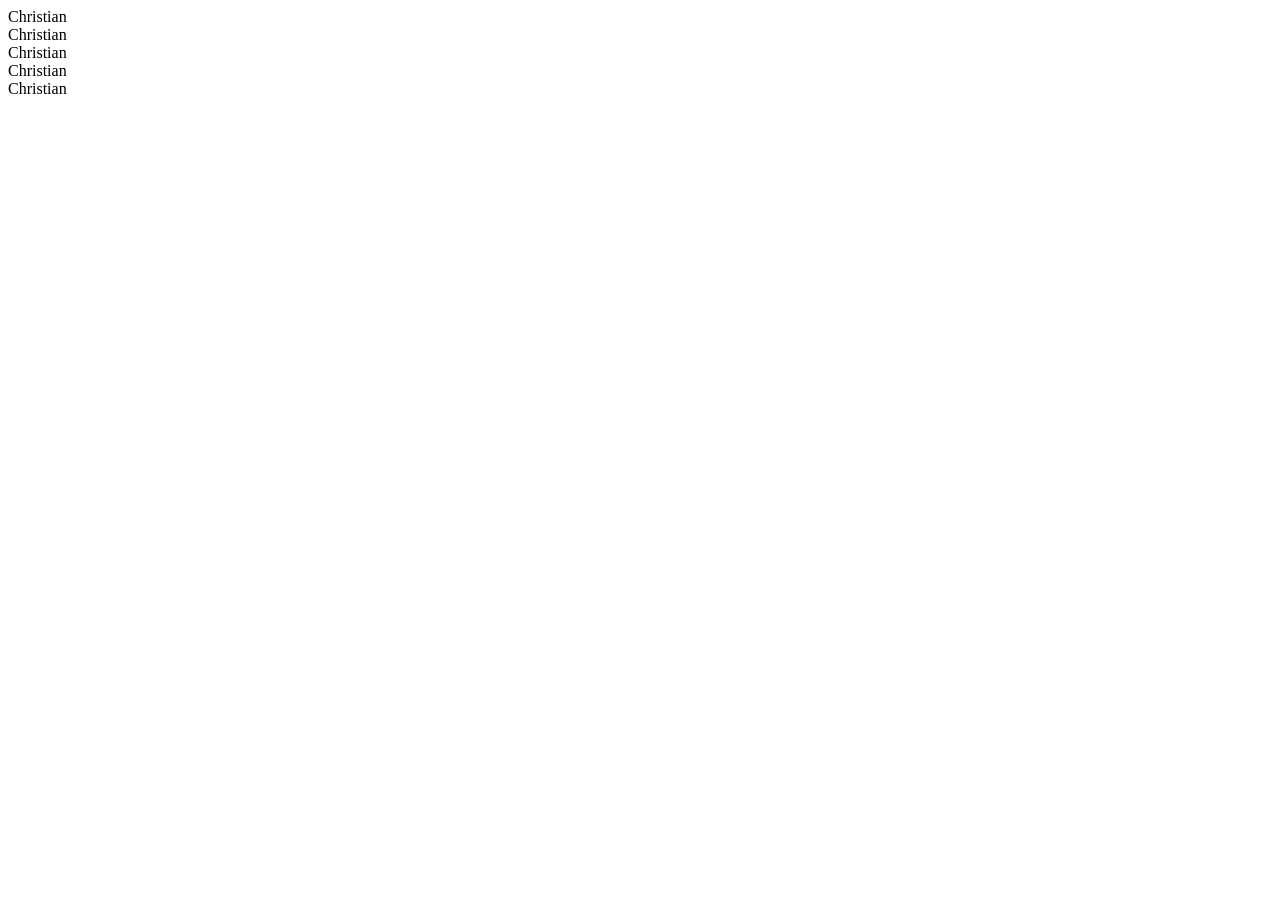
==== index.html @ a20d5244 "Update index.html" ====
<!DOCTYPE html>
<html>
<head>
<link rel="stylesheet" type="text/css" href="css/styles.css"/>
</head>
<body>
<div class="container">
  <div class="oneblock">
	Christian
  </div>
  <div class="twoblock">
  	Christian
  </div>
  <div class="threeblock">
  	Christian
  </div>
  <div class="fourblock">
  	Christian
  </div>
  <div class="fiveblock">
  	Christian
  </div>
 </body>
 </html>
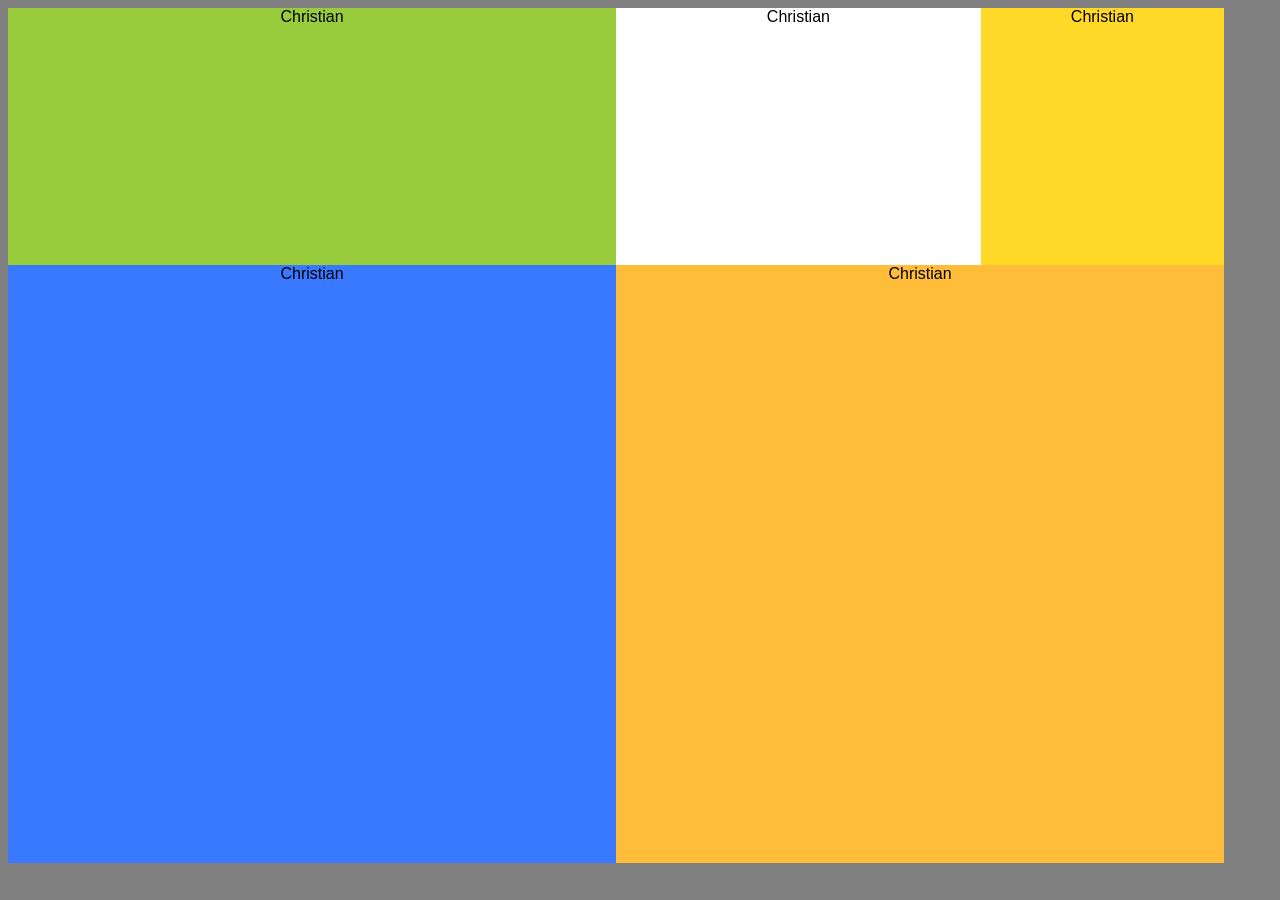
==== commit 1f03ffbe: "Update index.html" ====
--- a/index.html
+++ b/index.html
@@ -1,7 +1,7 @@
 <!DOCTYPE html>
 <html>
 <head>
-<link rel="stylesheet" type="text/css" href="css/styles.css"/>
+<link rel="stylesheet" type="text/css" href="styles.css"/>
 </head>
 <body>
 <div class="container">
@@ -20,5 +20,6 @@
   <div class="fiveblock">
   	Christian
   </div>
+ </div>
  </body>
  </html>
--- a/styles.css
+++ b/styles.css
@@ -0,0 +1,51 @@
+body {
+ height:95vh;
+  width:95vw;
+  background-color:grey;
+}
+.container{
+	height:100%;
+	width:100%;
+	font-color:FF3D1E;
+	font-family:arial;
+	text-align:center;
+}
+
+.oneblock{
+	background-color:#99CC3C;
+	width:50%;
+	height:30%;
+	display:inline-block;
+	float:left;
+}
+.twoblock{
+	background-color:#fff;
+	font-family:arial;
+	width:30%;
+	height:30%;
+	display:inline-block;
+}
+.threeblock{
+	background-color:#FFD828;
+	font-family:arial;
+	width:20%;
+	height:30%;
+	display:inline-block;
+	float:right;
+}
+.fourblock{
+	background-color:#3879FF;
+	font-family:arial;
+	width:50%;
+	height:70%;
+	display:inline-block;
+	float:left;
+}
+.fiveblock{
+	background-color:#FFBD3A;
+	font-family:arial;
+	width:50%;
+	height:70%;
+	display:inline-block;
+	float:right;
+}
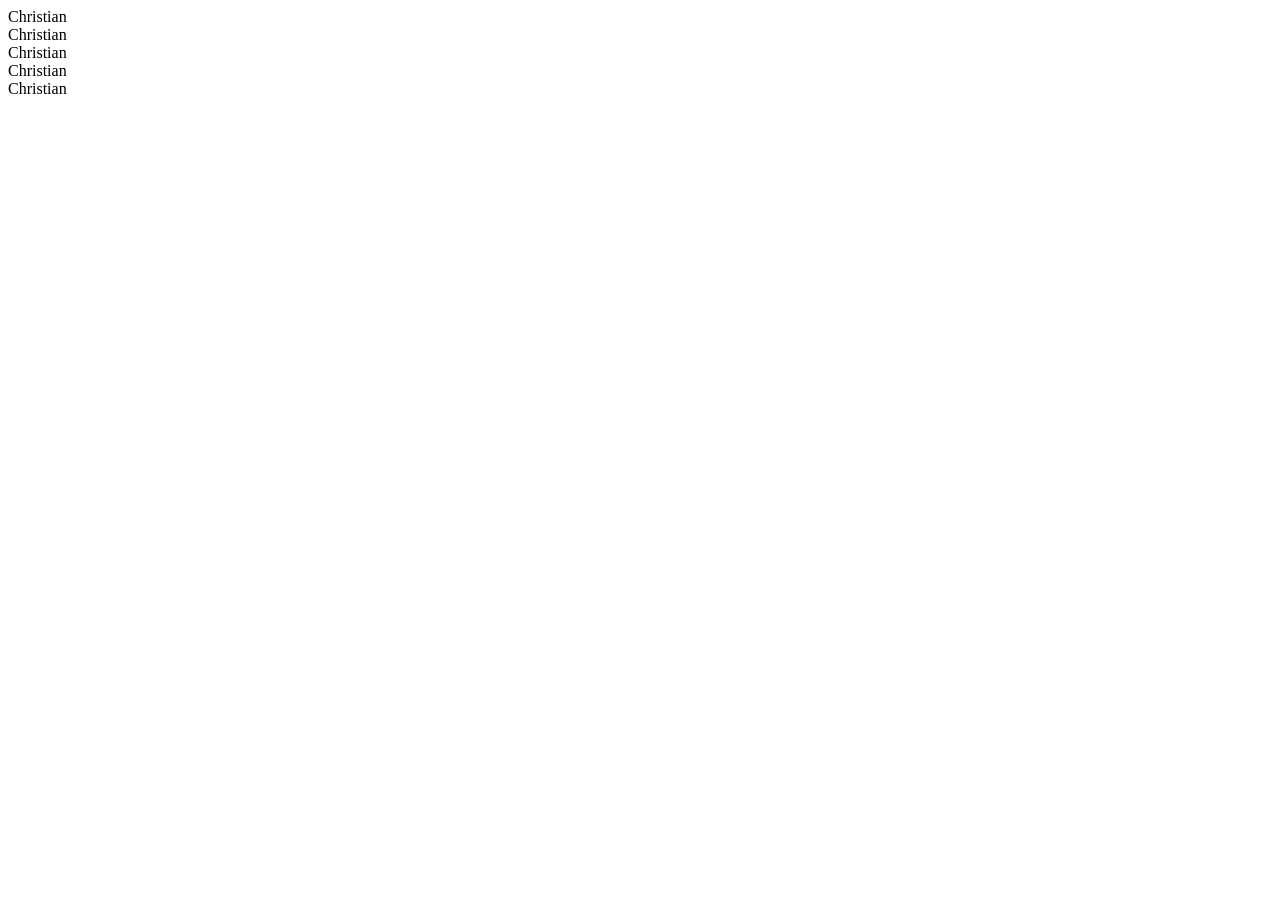
==== commit 31c4bfeb: "Update index.html" ====
--- a/index.html
+++ b/index.html
@@ -1,7 +1,7 @@
 <!DOCTYPE html>
 <html>
 <head>
-<link rel="stylesheet" type="text/css" href="styles.css"/>
+<link rel="stylesheet" type="text/css" href="css/styles.css"/>
 </head>
 <body>
 <div class="container">
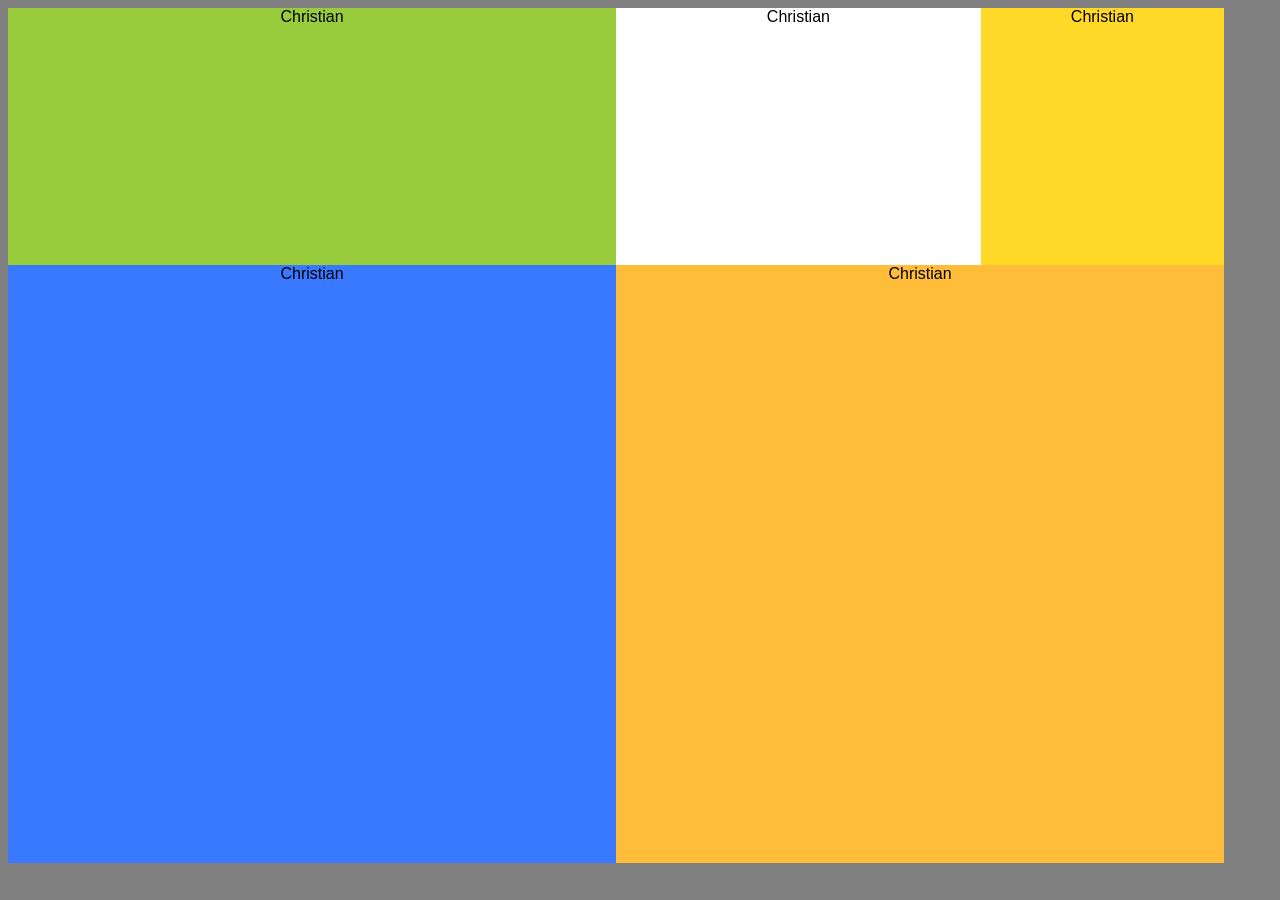
==== commit fee2995d: "Update index.html" ====
--- a/index.html
+++ b/index.html
@@ -1,7 +1,7 @@
 <!DOCTYPE html>
 <html>
 <head>
-<link rel="stylesheet" type="text/css" href="css/styles.css"/>
+<link rel="stylesheet" type="text/css" href="styles.css"/>
 </head>
 <body>
 <div class="container">
--- a/styles.css
+++ b/styles.css
@@ -0,0 +1,51 @@
+body {
+ height:95vh;
+  width:95vw;
+  background-color:grey;
+}
+.container{
+	height:100%;
+	width:100%;
+	font-color:FF3D1E;
+	font-family:arial;
+	text-align:center;
+}
+
+.oneblock{
+	background-color:#99CC3C;
+	width:50%;
+	height:30%;
+	display:inline-block;
+	float:left;
+}
+.twoblock{
+	background-color:#fff;
+	font-family:arial;
+	width:30%;
+	height:30%;
+	display:inline-block;
+}
+.threeblock{
+	background-color:#FFD828;
+	font-family:arial;
+	width:20%;
+	height:30%;
+	display:inline-block;
+	float:right;
+}
+.fourblock{
+	background-color:#3879FF;
+	font-family:arial;
+	width:50%;
+	height:70%;
+	display:inline-block;
+	float:left;
+}
+.fiveblock{
+	background-color:#FFBD3A;
+	font-family:arial;
+	width:50%;
+	height:70%;
+	display:inline-block;
+	float:right;
+}
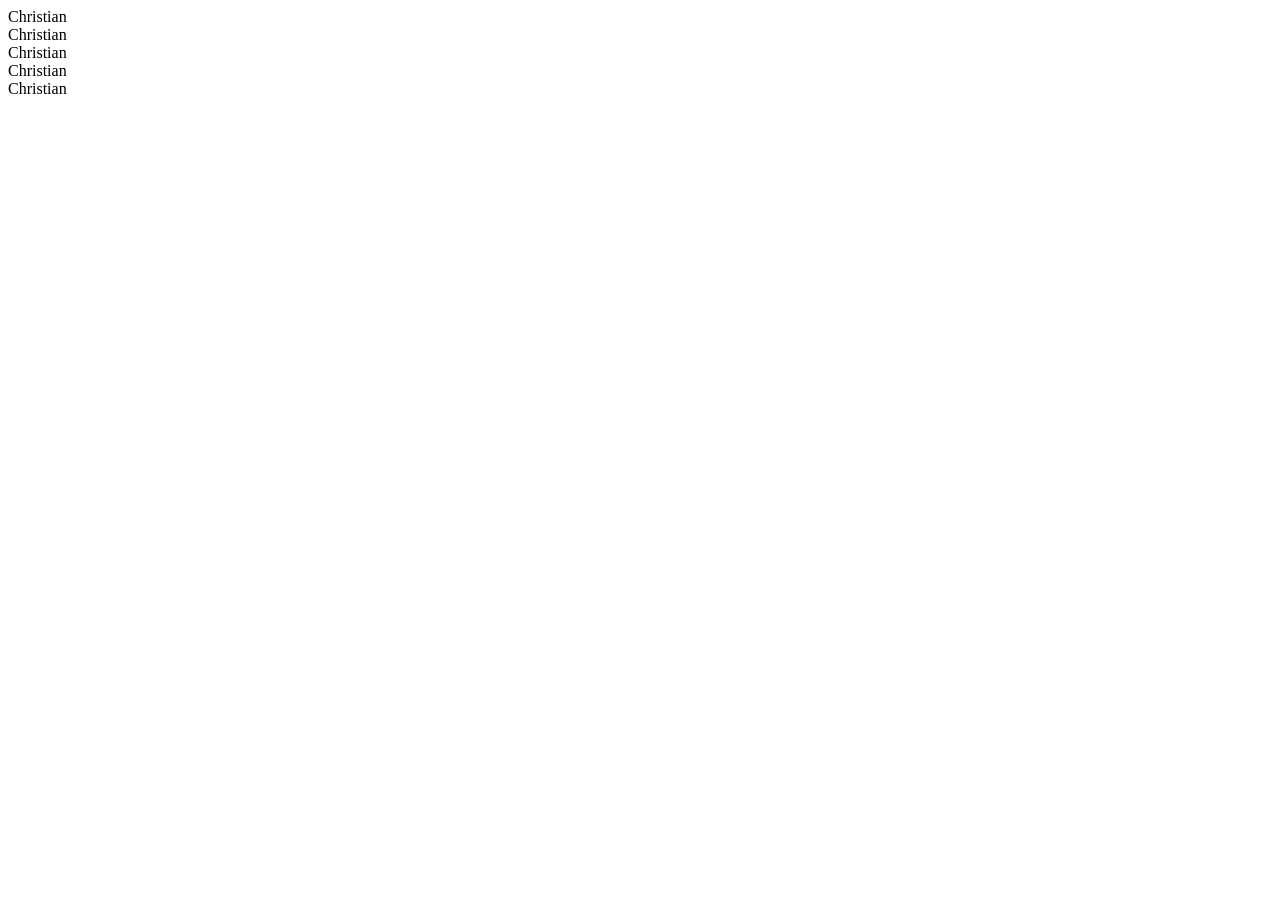
==== commit 0f4753e1: "Update index.html" ====
--- a/index.html
+++ b/index.html
@@ -1,7 +1,7 @@
 <!DOCTYPE html>
 <html>
 <head>
-<link rel="stylesheet" type="text/css" href="styles.css"/>
+<link rel="stylesheet" type="text/css" href="css/styles.css"/>
 </head>
 <body>
 <div class="container">
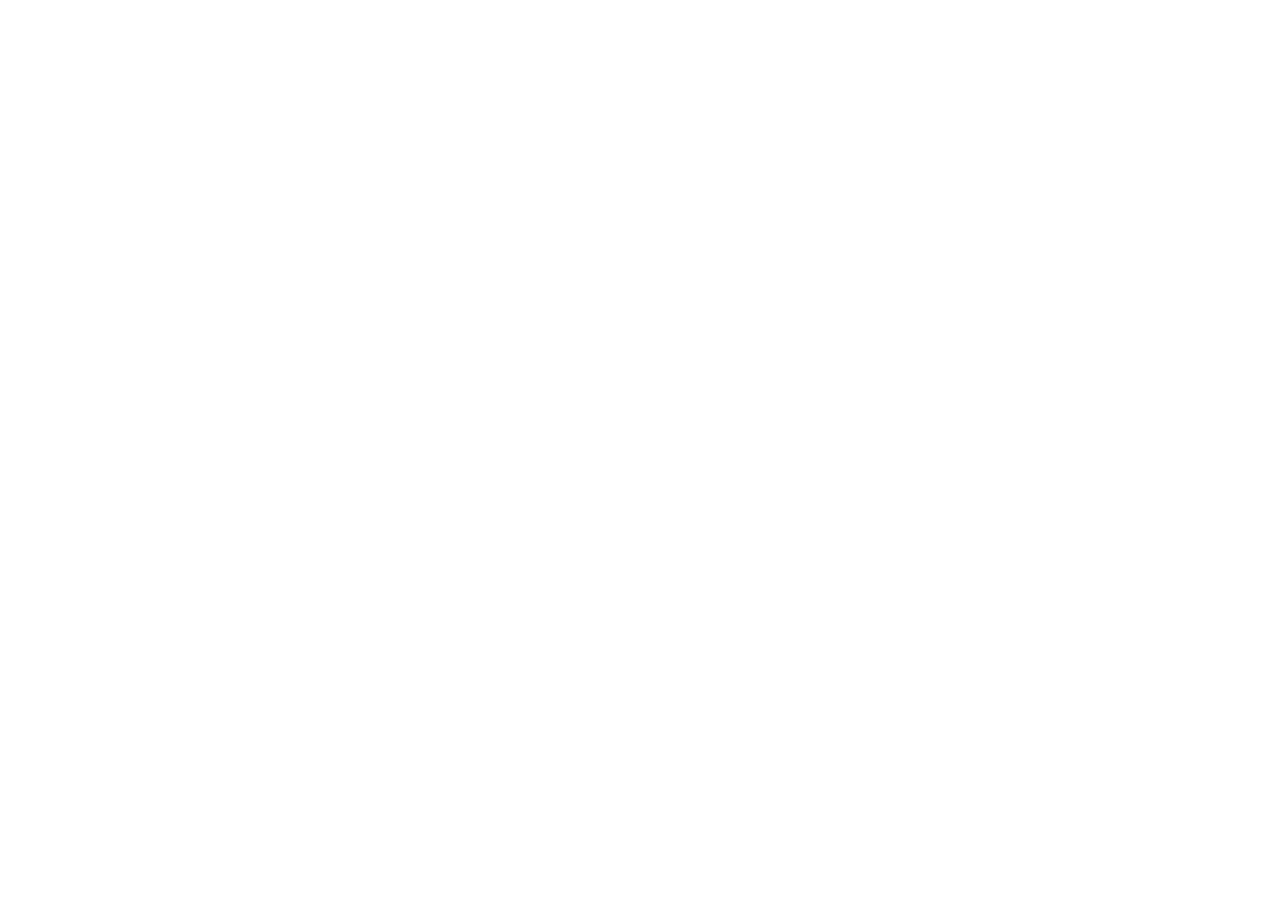
==== commit a3e25163: "Create index.html" ====
--- a/index.html
+++ b/index.html
@@ -1,25 +1,25 @@
 <!DOCTYPE html>
+
 <html>
-<head>
-<link rel="stylesheet" type="text/css" href="css/styles.css"/>
-</head>
-<body>
-<div class="container">
-  <div class="oneblock">
-	Christian
-  </div>
-  <div class="twoblock">
-  	Christian
-  </div>
-  <div class="threeblock">
-  	Christian
-  </div>
-  <div class="fourblock">
-  	Christian
-  </div>
-  <div class="fiveblock">
-  	Christian
-  </div>
- </div>
- </body>
- </html>
+
+	<head>
+		<meta charset="UTF-8">
+		<link href="css/icons/dodgers.ico" rel="icon" type="image/x-icon" />
+		<title>Go Dodgers</title>
+		<link rel="stylesheet" href="css/style.css">
+	</head>
+
+	<body>
+		
+		<!-- start adding DIVs and using classes you create in the style.css file -->
+		<div class="column-1 red">
+		</div>
+			<div class="column-2">
+			<div class="box green"></div>
+			<div class="box blue"></div>
+			<div class="box yellow"></div>
+			<div class="box grey"></div>
+		</div>		
+	</body>
+   
+</html>
